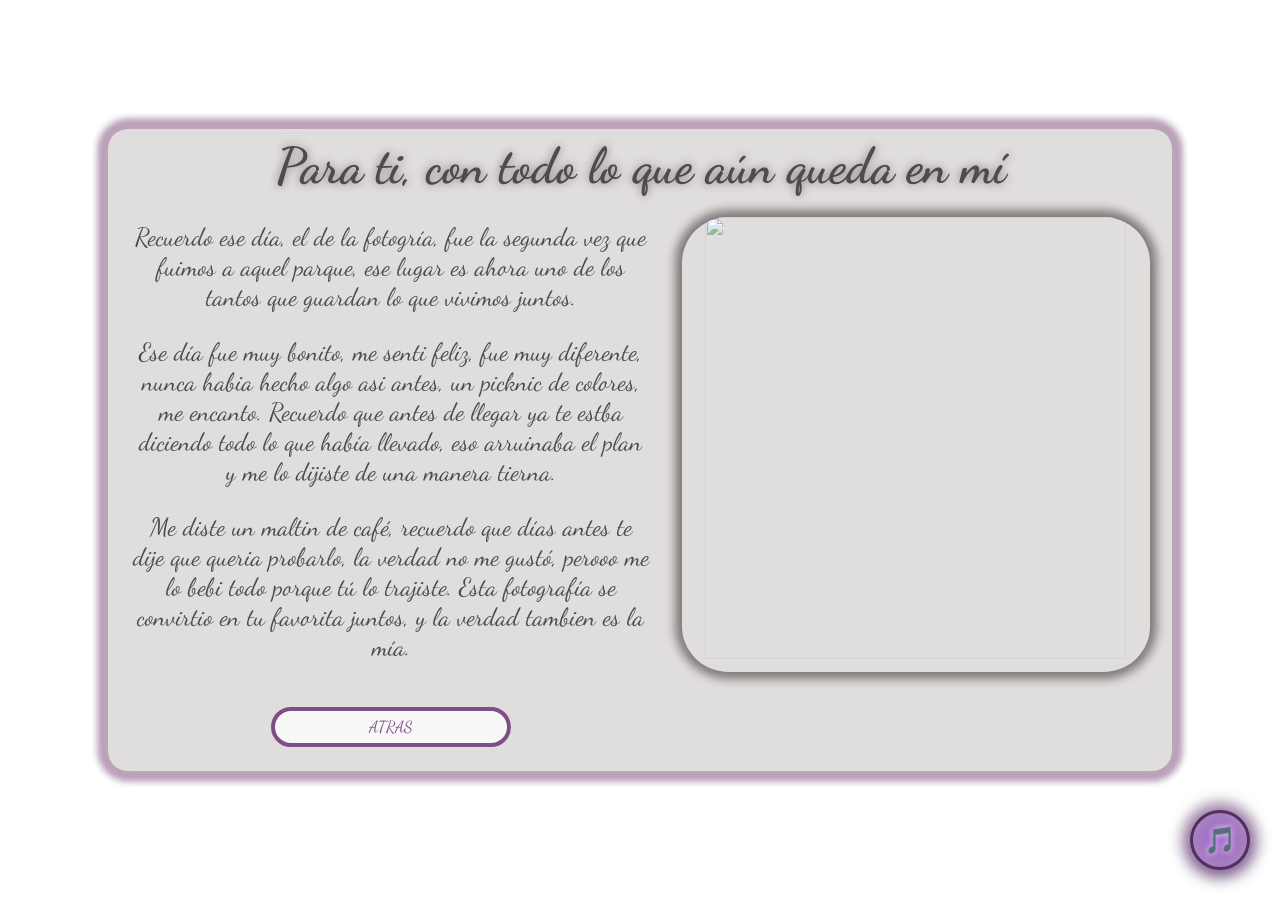
==== pages/pagina4.html @ 1bfbb7b5 "Add files via upload" ====
<!doctype html>
<html lang="es">
  <head>
    <meta charset="UTF-8" />
    <meta name="viewport" content="width=device-width, initial-scale=1.0" />
    <title>Para ti</title>
    <link rel="stylesheet" href="../css/style_index.css" />
  </head>
  <body>
    <div id="fondo_movimiento">
      <span class="flor"><img src="../images/petalomorado4.png" alt="" /></span>
      <span class="flor"><img src="../images/petalomorado2.png" alt="" /></span>
      <span class="flor"><img src="../images/petalomorado3.png" alt="" /></span>
      <span class="flor"><img src="../images/petalomorado4.png" alt="" /></span>
      <span class="flor"><img src="../images/petalomorado1.png" alt="" /></span>
      <span class="flor"><img src="../images/petalomorado2.png" alt="" /></span>
      <span class="flor"><img src="../images/petalomorado3.png" alt="" /></span>
      <span class="flor"><img src="../images/petalomorado4.png" alt="" /></span>
      <span class="flor"><img src="../images/petalomorado1.png" alt="" /></span>
      <span class="flor"><img src="../images/petalomorado2.png" alt="" /></span>
      <span class="flor"><img src="../images/petalomorado3.png" alt="" /></span>

      <span class="flor"><img src="../images/petalomorado4.png" alt="" /></span>
      <span class="flor"><img src="../images/petalomorado2.png" alt="" /></span>
      <span class="flor"><img src="../images/petalomorado3.png" alt="" /></span>
      <span class="flor"><img src="../images/petalomorado4.png" alt="" /></span>
      <span class="flor"><img src="../images/petalomorado1.png" alt="" /></span>
      <span class="flor"><img src="../images/petalomorado2.png" alt="" /></span>
    </div>
    <div id="caja_texto">
      <h1>Para ti, con todo lo que aún queda en mí</h1>
      <div id="caja_texto_inicio">
        <span class="iniciotexto">
          <p>
            Recuerdo ese día, el de la fotogría, fue la segunda vez que fuimos
            a aquel parque, ese lugar es ahora uno de los tantos que guardan
            lo que vivimos juntos.
          </p>
          <p>
            Ese día fue muy bonito, me senti feliz, fue muy diferente, nunca habia 
            hecho algo asi antes, un picknic de colores, me encanto. Recuerdo que antes
            de llegar ya te estba diciendo todo lo que había llevado, eso arruinaba el plan
            y me lo dijiste de una manera tierna. 
          </p>
          <p>
            Me diste un maltin de café, recuerdo que días antes te dije que queria probarlo,
            la verdad no me gustó, perooo me lo bebi todo porque tú lo trajiste.
            Esta fotografía se convirtio en tu favorita juntos, y la verdad tambien es la mía.
          </p>

          <a href="pag_carrusel.html">
            <button class="boton_siguiente">
              <span></span>
              <span></span>
              <span></span>
              <span></span>
              ATRAS
            </button>
          </a>
        </span>
        <span class="iniciofoto">
          <img id="iniciofoto" src="../images/estef10.jpg" alt="" />
        </span>
      </div>
    </div>
    <audio id="audioFondo" loop>
      <source src="../music/tiroteo.mp3" type="audio/mpeg" /> 
    </audio>
    <div class="contenedor-boton-magico" title="Toca para ambientar">
      <button id="botonMusica" class="boton-flotante-magico">
        <span class="nota-musical">🎵</span>
      </button>
      <div class="aura-energia"></div>
      <div class="destellos"></div>
    </div>
    <script src="../js/apppag1.js"></script>
  </body>
</html>
---- css/style_index.css ----
@import url('https://fonts.googleapis.com/css2?family=Dancing+Script:wght@400..700&display=swap');

body {
  margin: 0px;
  padding: 0;
  box-sizing: border-box;
  /*background-color: black;*/
  background-image: url(../images/fondo.png);
  background-size: cover;
  background-position: center;
  background-repeat: repeat;
  justify-content: center;
  align-items: center;
  flex-direction: column;
  display: flex;
  min-height: 100vh;
}

#fondo_movimiento {
  width: 100%;
  height: 100vh;
  background-color: transparent;
  position: fixed;
  z-index: -1;
}
@keyframes flor {
  0% {
    background-color: transparent;
    transform: translateY(-30%);
  }
  100% {
    background-color: transparent;
    transform: translateY(100%);
  }
}
.flor {
  width: 100%;
  height: 100%;
  background-color: transpa;
  position: absolute;
  top: 0;
  left: 0;
  overflow: hidden;
  animation: flor 15s ease infinite;
  opacity: 0.8;
  transform: translateY(-100%);
}

.flor:nth-child(1) {
  animation-delay: 0s;
  left: 0%;
  animation-duration: 15s;
  width: 150px;
  height: 100%;
}

.flor:nth-child(2) {
  animation-delay: 3s;
  left: 12%;
  animation-duration: 12s;
  width: 100px;
  height: 100%;
}

.flor:nth-child(3) {
  animation-delay: 3.5s;
  left: 25%;
  animation-duration: 15s;
  width: 150px;
  height: 100%;
}

.flor:nth-child(4) {
  animation-delay: 0s;
  left: 35%;
  animation-duration: 12s;
  width: 125px;
  height: 100%;
}

.flor:nth-child(5) {
  animation-delay: 2s;
  left: 45%;
  animation-duration: 15s;
  width: 100px;
  height: 100%;
}

.flor:nth-child(6) {
  animation-delay: 3.5s;
  left: 55%;
  animation-duration: 12s;
  width: 125px;
  height: 100%;
}

.flor:nth-child(7) {
  animation-delay: 0s;
  left: 65%;
  animation-duration: 15s;
  width: 150px;
  height: 100%;
}

.flor:nth-child(8) {
  animation-delay: 2s;
  left: 75%;
  animation-duration: 12s;
  width: 100px;
  height: 100%;
}

.flor:nth-child(9) {
  animation-delay: 3.5s;
  left: 85%;
  animation-duration: 15s;
  width: 150px;
  height: 100%;
}

.flor:nth-child(10) {
  animation-delay: 0s;
  left: 95%;
  animation-duration: 12s;
  width: 125px;
  height: 100%;
}

.flor:nth-child(11) {
  animation-delay: 2s;
  left: 100%;
  animation-duration: 15s;
  width: 100px;
  height: 100%;
}

.flor:nth-child(12) {
  animation-delay: 0s;
  left: 15%;
  animation-duration: 12s;
  width: 150px;
  height: 100%;
}

.flor:nth-child(13) {
  animation-delay: 6s;
  left: 40%;
  animation-duration: 15s;
  width: 150px;
  height: 100%;
}

.flor:nth-child(14) {
  animation-delay: 5.5s;
  left: 60%;
  animation-duration: 12s;
  width: 125px;
  height: 100%;
}

.flor:nth-child(15) {
  animation-delay: 6s;
  left: 80%;
  animation-duration: 15s;
  width: 100px;
  height: 100%;
}

.flor:nth-child(16) {
  animation-delay: 7s;
  left: 90%;
  animation-duration: 12s;
  width: 125px;
  height: 100%;
}

.flor:nth-child(17) {
  animation-delay: 4.5s;
  left: 5%;
  animation-duration: 15s;
  width: 100px;
  height: 100%;
}
img {
  width: 100%;
  height: auto;
  background-color: transparent;
}

/*Desde aqui es el segundo div*/

@keyframes caja_texto {
  0% {
    transform: translateY(-100vh);
  }
  100% {
    transform: translateY(0);
  }
}

#caja_texto {
  background-color: rgba(196, 189, 189, 0.74);
  box-shadow:
    0 0 10px 7px rgba(199, 191, 191, 0.685),
    0 0 10px 7px rgba(229, 15, 245, 0.4),
    0 0 10px 7px;
  border-radius: 20px;
  width: 90%;
  max-width: 1050px;
  /*transform: translateX(-50%);*/
  height: auto; 
  opacity: 0.7;
  padding: 7px;
  margin: auto;
  text-align: center;
  position: relative;
  z-index: 10;
  animation: caja_texto 15s ease 1;
  animation-delay: 0.5s;
  animation-duration: 15s;
  animation-fill-mode: both;
  /*transform: translateY(-100%);*/
  h1 {
    font-size: 50px;
    font-family: "Dancing Script", cursive;
    font-style: bold italic;
    text-align: center;
    margin: 0%;
    text-shadow: 0 0 10px rgba(18, 1, 1, 0.685);
    margin-bottom: 0;
  }
}

#caja_texto_inicio {
  width: 100%;
  height: auto;
  background-color: transparent;
  display: flex;
  padding: 0.5px;
  margin: 10px;
  flex-wrap: wrap;
  flex-direction: row;
  justify-content: space-between;
  align-items: flex-start;
}

.iniciotexto {
  flex: 1;
  max-width: 520px;
  height: auto;
  background-color: transparent;
  display: inline-block;
  text-align: center;
  font-family: "Dancing Script", cursive;
  font-size: 25px; 
  line-height: 1.2;
  padding: 7px;
  margin: 0;
  /*Botones con estilo*/
  .boton_siguiente {
    background-color: whitesmoke;
    color: rgb(75, 3, 83);
    border: 0.3em solid rgb(75, 3, 83);
    font-size: 16px;
    font-family: "Dancing Script", cursive;
    border-radius: 50px;
    width: 15em;
    height: 2.5em;
    cursor: pointer;
    position: relative;
    overflow: hidden;
    z-index: 1;
    margin-top: 20px;
  }
  .boton_siguiente span {
    position: absolute;
    width: 24%;
    height: 100%;
    transition: transform 0.6s ease-in-out;
    background-color: rgb(75, 3, 83);
    transform: translateY(150%);
    border-radius: 50%;
    z-index: -1;
    left: calc((var(--n) - 1) * 25%);
    transition-delay: calc((var(--n) - 1) * 0.5s);
  }
  .boton_siguiente:hover {
    color: #fff;
  }
  .boton_siguiente:hover span {
    transform: translateY(0) scale(4);
  }
  .boton_siguiente span:nth-child(1) {
    --n: 1;
  }
  .boton_siguiente span:nth-child(2) {
    --n: 2;
  }
  .boton_siguiente span:nth-child(3) {
    --n: 3;
  }
  .boton_siguiente span:nth-child(4) {
    --n: 4;
  }
  /*fin del boton*/
}
.iniciotexto p {
  padding-top: 0;
  margin-top: 8px; 
  font-size: auto;

}
.iniciofoto {
  width: 100%;
  max-width: 520px;
  height: 470px; 
  background-color: transparent;
  margin-top: 5px;
  display: block;
}
#iniciofoto {
  width: 90%;
  height: 97%;   
  box-shadow: 0 0 10px 7px rgba(18, 1, 1, 0.685);
  border-radius: 10%;
  margin-top: 5px; 
}
/*este #iniciofoto1 es para pagina3*/
#iniciofoto1 {
  width: 90%;
  height: 570px;   
  box-shadow: 0 0 10px 7px rgba(18, 1, 1, 0.685);
  border-radius: 10%;
  margin-top: 5px;      
}
#posdata{
  text-align: center;
  font-size: 20px;  
}
#post{
  text-align: center;
  font-size: 5px;   
  font-weight: bold;  
  font-family: 'Courier New', Courier, monospace;
  
}
.videobom {
  width: 95%;
  height: 570px;   
  box-shadow: 0 0 10px 7px rgba(18, 1, 1, 0.685);
  border-radius: 10%;
  margin-top: 5px;  
}
@media (max-width: 768px) {
  #caja_texto_inicio {
    flex-direction: column;
    align-items: center;
  }
  #caja_texto h1 {
    font-size: 30px;
  }
  #iniciofoto1 {
  width: 90%;
  height: 100%;   
  box-shadow: 0 0 10px 7px rgba(18, 1, 1, 0.685);
  border-radius: 10%;
  margin-top: 5px;       
  }
  .videobom {
  width: 90%;
  height: 100%;   
  box-shadow: 0 0 10px 7px rgba(18, 1, 1, 0.685);
  border-radius: 10%;
  margin-top: 5px;  
}
}

/* Boton de musica */

/* 1. EL CONTENEDOR PRINCIPAL */
.contenedor-boton-magico {
  position: fixed;
  bottom: 30px;
  right: 30px;
  width: 60px; /* Tamaño fijo */
  height: 60px; /* Tamaño fijo para garantizar el cuadrado perfecto */
  z-index: 1000;
  cursor: pointer;
  border-radius: 50%; /* Asegura la forma circular desde la base */
  animation: levitacion 3s ease-in-out infinite;
}

/* 2. EL BOTÓN EN SÍ (La burbuja de cristal) */
.boton-flotante-magico {
  width: 100%;
  height: 100%;
  border-radius: 50%; /* CÍRCULO PERFECTO Y ESTRICTO */
  position: absolute;
  top: 0;
  left: 0;
  display: flex;
  justify-content: center;
  align-items: center;

  /* Reseteo limpio de los estilos del botón */
  background: transparent;
  border: none;
  padding: 0;
  margin: 0;
  box-sizing: border-box; /* Evita que el borde deforme el círculo */

  /* Efecto cristal con un tinte morado más notorio */
  background: rgba(140, 70, 180, 0.2);
  backdrop-filter: blur(8px);
  -webkit-backdrop-filter: blur(8px);

  /* Borde morado fuerte y definido (tu color original) */
  border: 3px solid #542d62;

  /* Sombra para resaltar */
  box-shadow: 0 5px 15px rgba(84, 45, 98, 0.5);
  z-index: 2;
  transition: all 0.3s ease;
}

/* Estilo para el icono musical */
.nota-musical {
  font-size: 26px;
  z-index: 3;
  line-height: 1; /* Evita que el texto interior empuje los bordes */
  filter: drop-shadow(0 0 3px rgba(255, 255, 255, 0.8));
}

/* 3. LA AURA GIRATORIA (Morados intensos) */
.aura-energia {
  width: 150%;
  height: 150%;
  /* Degradado con morados oscuros y vibrantes */
  background: radial-gradient(
    circle,
    rgba(138, 43, 226, 0.75) 0%,
    rgba(84, 45, 98, 0.5) 50%,
    transparent 70%
  );
  border-radius: 50%;
  position: absolute;
  top: -25%;
  left: -25%;
  filter: blur(6px);

  /* Mezcla normal para no lavar el color */
  mix-blend-mode: normal;

  animation: giro-energia 1.5s linear infinite;
  z-index: 1;
  pointer-events: none; /* Evita que el aura bloquee el clic al botón */
}

/* 4. DESTELLOS ADICIONALES (En tonos violeta) */
.destellos {
  width: 150%;
  height: 150%;
  position: absolute;
  top: -25%;
  left: -25%;
  background:
    radial-gradient(circle, rgba(200, 100, 255, 1) 4%, transparent 10%) 50% 50%,
    radial-gradient(circle, rgba(255, 255, 255, 1) 2%, transparent 8%) 20% 30%,
    radial-gradient(circle, rgba(160, 50, 220, 1) 4%, transparent 9%) 80% 70%;
  background-size:
    100% 100%,
    20px 20px,
    30px 30px;
  background-repeat: no-repeat;
  border-radius: 50%;

  filter: blur(1px);
  animation: giro-energia 0.7s linear infinite reverse;
  z-index: 1;
  opacity: 0.7;
  pointer-events: none;
}

/* HOVER Y ESTADO ACTIVO */
.contenedor-boton-magico:hover .boton-flotante-magico {
  background: rgba(
    140,
    70,
    180,
    0.4
  ); /* El cristal se tiñe más de morado al pasar el mouse */
  transform: scale(1.05);
  box-shadow: 0 8px 25px rgba(84, 45, 98, 0.8);
}

.contenedor-boton-magico:hover .aura-energia {
  transform: scale(1.1);
}

/* Estilo para cuando la música está sonando */
.contenedor-boton-magico.musica-sonando .nota-musical {
  filter: drop-shadow(0 0 10px rgba(255, 255, 255, 1));
}

.contenedor-boton-magico.musica-sonando .aura-energia {
  animation-duration: 0.8s; /* Gira más rápido */
  /* Los morados se vuelven aún más vivos al sonar */
  background: radial-gradient(
    circle,
    rgba(160, 60, 255, 0.9) 0%,
    rgba(100, 30, 140, 0.6) 50%,
    transparent 70%
  );
}

/* ANIMACIONES */
@keyframes levitacion {
  0%,
  100% {
    transform: translateY(0);
  }
  50% {
    transform: translateY(-8px);
  }
}

@keyframes giro-energia {
  0% {
    transform: rotate(0deg) scale(1);
  }
  50% {
    transform: rotate(180deg) scale(1.05);
  }
  100% {
    transform: rotate(360deg) scale(1);
  }
}
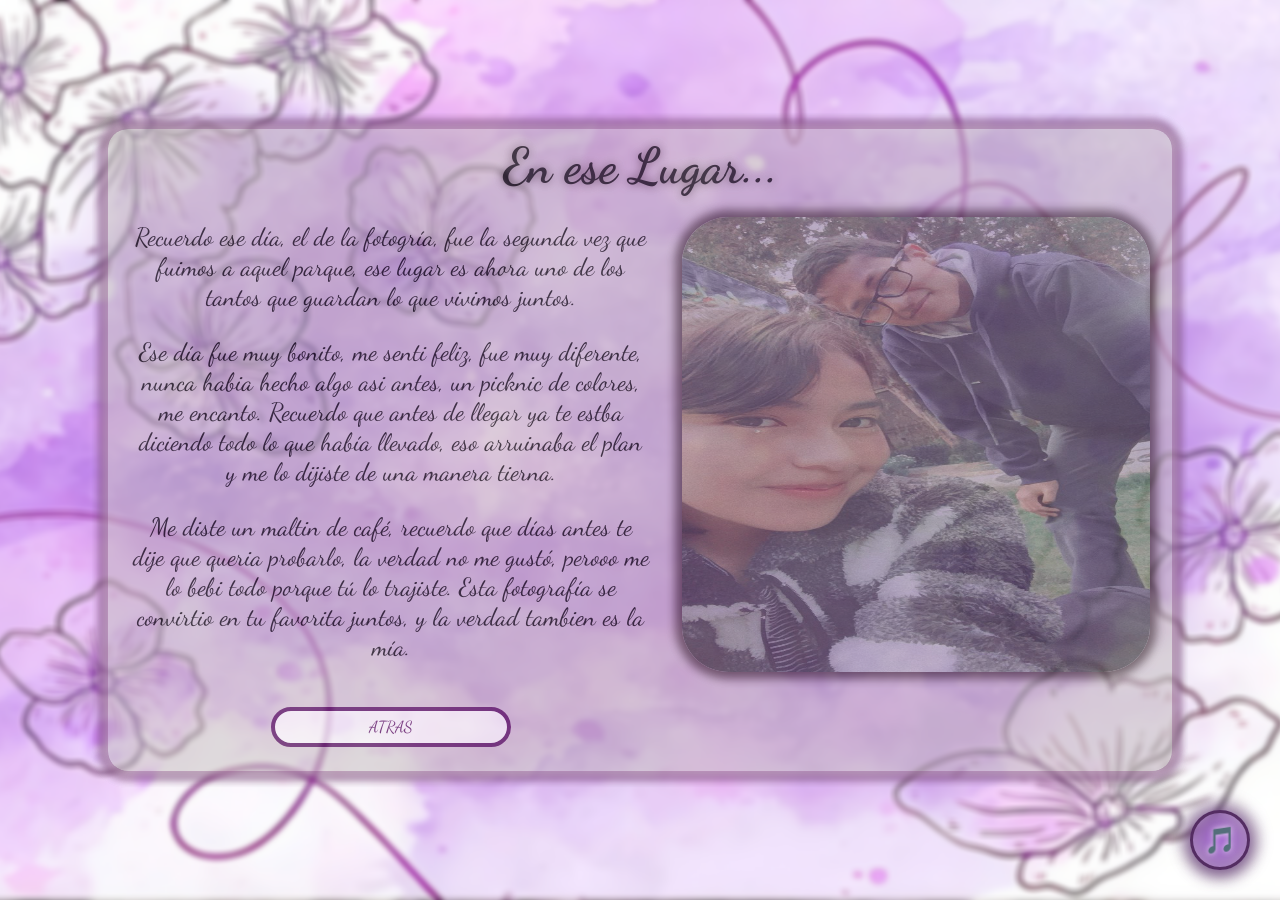
==== commit c12fe6a6: "Update pagina4.html" ====
--- a/pages/pagina4.html
+++ b/pages/pagina4.html
@@ -28,7 +28,7 @@
       <span class="flor"><img src="../images/petalomorado2.png" alt="" /></span>
     </div>
     <div id="caja_texto">
-      <h1>Para ti, con todo lo que aún queda en mí</h1>
+      <h1>En ese Lugar...</h1>
       <div id="caja_texto_inicio">
         <span class="iniciotexto">
           <p>
